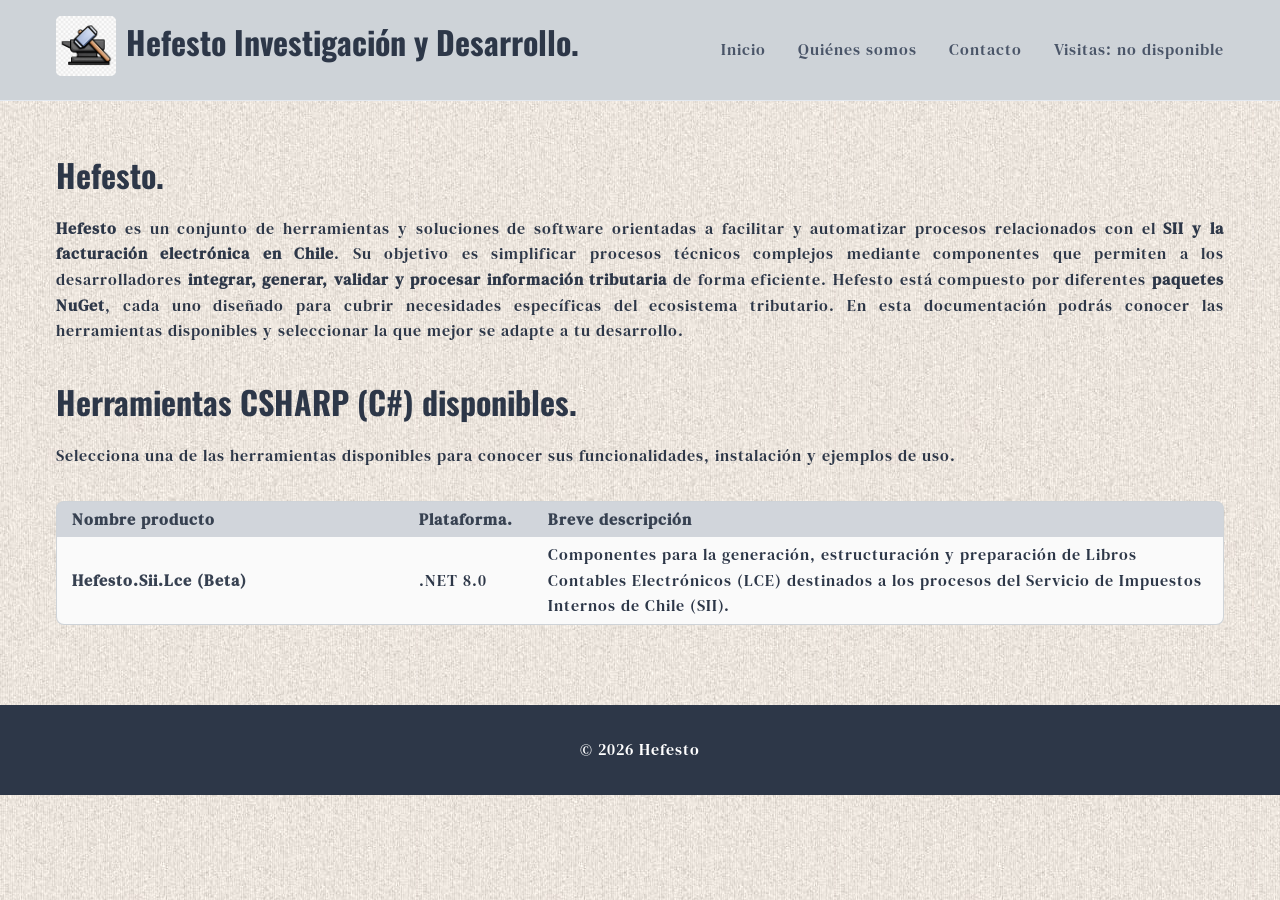
==== index.html @ 4b7d8109 "Mejoras links" ====
<!DOCTYPE html>
<html lang="es">

<head>
    <meta charset="UTF-8">

    <meta name="viewport" content="width=device-width, initial-scale=1.0">

    <meta name="description" content="Documentación de la biblioteca Hefesto">
	
	
	<meta name="description"
		  content="Hefesto SII es una biblioteca .NET para facilitar la generación y procesamiento de Libros Contables Electrónicos y documentos tributarios del SII de Chile.">

	<meta name="robots" content="index, follow">

	<link rel="canonical"
		  href="https://hefestodesarrollador.github.io/SiiNugetDocumentacion/">
	

    <title>Hefesto | Documentación</title>

    <link rel="stylesheet" href="Css/Site.css">
	
	<link rel="preconnect" href="https://fonts.googleapis.com">

	<link rel="preconnect" href="https://fonts.gstatic.com" crossorigin>

	<link href="https://fonts.googleapis.com/css2?family=Oswald:wght@400;500;600;700&display=swap" rel="stylesheet">
	
	<link rel="preconnect" href="https://fonts.googleapis.com">
	<link rel="preconnect" href="https://fonts.gstatic.com" crossorigin>
	<link href="https://fonts.googleapis.com/css2?family=Asap+Condensed:ital,wght@0,200;0,300;0,400;0,500;0,600;0,700;0,800;0,900;1,200;1,300;1,400;1,500;1,600;1,700;1,800;1,900&family=Barlow+Semi+Condensed:ital,wght@0,100;0,200;0,300;0,400;0,500;0,600;0,700;0,800;0,900;1,100;1,200;1,300;1,400;1,500;1,600;1,700;1,800;1,900&family=DM+Serif+Text:ital@0;1&family=Merriweather:ital,opsz,wght@0,18..144,300..900;1,18..144,300..900&family=Playfair+Display:ital,wght@0,400..900;1,400..900&display=swap" rel="stylesheet">
	
	
	<!-- barbatruco -->
	<script src="Js/rutas.js"></script>
	
	
	

</head>





<body>


    <!-- Encabezado -->
    <header>
        <nav>
		
		<div class="brand">
                <a href="index.html">
                    <img src="Images/icon.png" alt="Logo Hefesto" class="logo-hefesto" style="width: 60px; height: 60px; margin-right: 10px;"/>
                </a>
				<div class="logo">
					<h1>Hefesto Investigación y Desarrollo.</h1>
				</div>
            </div>
            <ul>
                <li>
                    <a href="index.html">Inicio</a>
                </li>
                <li>
                    <a href="HefQuienesSomos.html">Quiénes somos</a>
                </li>
                <li>
                    <a href="HefContacto.html">Contacto</a>
                </li>
				<li>
                    <a href="#" id="contador-visitas">Visitas: cargando...</a>
                </li>
            </ul>
		    
        </nav>
    </header>

    <!-- Contenido principal -->
    <main>

        <!-- Inicio -->
        <section id="inicio">
            <h1>Hefesto.</h1>

			<p>
			<b>Hefesto</b> es un conjunto de herramientas y soluciones de software orientadas a facilitar y automatizar procesos relacionados con el <b>SII y la facturación electrónica en Chile</b>.

Su objetivo es simplificar procesos técnicos complejos mediante componentes que permiten a los desarrolladores <b>integrar, generar, validar y procesar información tributaria</b> de forma eficiente.

Hefesto está compuesto por diferentes <b>paquetes NuGet</b>, cada uno diseñado para cubrir necesidades específicas del ecosistema tributario. En esta documentación podrás conocer las herramientas disponibles y seleccionar la que mejor se adapte a tu desarrollo.
			
			</p>

			

        </section>
        
       
        <section id="herramientas">

            <h1>Herramientas CSHARP (C#) disponibles.</h1>

            <p>
                Selecciona una de las herramientas disponibles para conocer
                sus funcionalidades, instalación y ejemplos de uso.
            </p>

            <div class="table-container">

                <table class="tools-table">
                    <colgroup>
                        <col style="width: 25%;">
                        <col style="width: 10%;">
                        <col style="width: 65%;">
                    </colgroup>
                    <thead>
                        <tr>
                            <th>Nombre producto</th>
                            <th>Plataforma.</th>
                            <th>Breve descripción</th>
                        </tr>
                    </thead>

                    <tbody>

                        <tr>
                            <td style="vertical-align: middle;">
                                <a href="Lce/HefLce.html">
                                    Hefesto.Sii.Lce (Beta)
                                </a>
                            </td>
                            <td style="vertical-align: middle;">
                                .NET 8.0
                            <td>
                                Componentes para la generación, estructuración y preparación de Libros Contables Electrónicos (LCE) destinados a los procesos del Servicio de Impuestos Internos de Chile (SII).
                            </td>
                        </tr>

                        

                    </tbody>

                </table>

            </div>

        </section>
      

    </main>

    <!-- Pie de página -->
    <footer>
        <p>
            © 2026 Hefesto
        </p>
    </footer>

	<!-- Contador -->
    <script src="Js/visitas.js"></script>


</body>

</html>

<script>

const urlInicio = getUrl("index.html");
const urlContacto = getUrl("HefContacto.html");
const urlQuienesSomos = getUrl("HefQuienesSomos.html");

console.log(window.location.origin);
console.log(urlInicio);
console.log(urlContacto);
console.log(urlQuienesSomos);


</script>
---- Css/Site.css ----
/* =========================================================
   HEFESTO - ESTILOS GENERALES
   ========================================================= */

/* ---------- Variables globales ---------- */

:root {
    --color-primary: #4a5568;
    --color-primary-dark: #2d3748;
    --color-secondary: #718096;

    --color-background: #bebebe; 
    --color-surface: #ced3d8;

    --color-text: #2d3748;
    --color-text-light: #718096;

    --color-border: #e2e8f0;

    --font-family:
        -apple-system,
        BlinkMacSystemFont,
        "Segoe UI",
        Roboto,
        Helvetica,
        Arial,
        sans-serif;

    --max-width: 1200px;

    --spacing-small: 0.5rem;
    --spacing-medium: 1rem;
    --spacing-large: 2rem;

    --border-radius: 8px;
}


/* ---------- Reset básico ---------- */

* {
    margin: 0;
    padding: 0;
    box-sizing: border-box;
}


/* ---------- HTML / Body ---------- */

html {
    scroll-behavior: smooth;
}

body {
    font-family: var(--font-family);
    background-color: var(--color-background);
    color: var(--color-text);
    line-height: 1.6;

    background-image: url("../Images/textura.jfif"); 
    background-repeat: repeat;
	
	    font-family: "DM Serif Text", serif;
  font-weight: 400;
  font-style: normal;
	 letter-spacing: 1px;




}


/* ---------- Enlaces ---------- */

a {
    color: var(--color-primary);
    text-decoration: none;
}

a:hover {
    color: var(--color-primary-dark);
}


/* ---------- Encabezado ---------- */

header {
    background-color: var(--color-surface);
    border-bottom: 1px solid var(--color-border);
    position: sticky;
    top: 0;
    z-index: 1000;
}

nav {
    max-width: var(--max-width);
    margin: 0 auto;
    padding: var(--spacing-medium);

    display: flex;
    align-items: center;
    justify-content: space-between;
}

.logo {
    font-size: 1.5rem;
    font-weight: 700;
    color: var(--color-primary-dark);
}

.brand {
    display: flex;
    align-items: center;
}

.logo-hefesto {
    width: 60px;
    height: 60px;
    margin-right: 10px;
	border-radius:5px;
}




nav ul {
    display: flex;
    list-style: none;
    gap: var(--spacing-large);
}


/* ---------- Contenido ---------- */

main {
    max-width: var(--max-width);
    margin: 0 auto;
    padding: 3rem var(--spacing-medium);
}

section {
    margin-bottom: 2rem;
}

h1{
	
	font-family: 'Oswald', sans-serif;
    font-weight: 700;
    letter-spacing: 0px;
	
}


h3 {
    color: var(--color-primary-dark);
    line-height: 1.2;
}




h1 {
    font-size: 2.0rem;
    margin-bottom: var(--spacing-medium);
}

h2 {
    font-size: 2rem;
    margin-bottom: var(--spacing-medium);
}

h3 {
    font-size: 1.25rem;
    margin-bottom: var(--spacing-small);
}

p {
    margin-bottom: var(--spacing-medium);
	text-align: justify;
}


/* ---------- Bloques de código ---------- */

pre {
    background-color: #1e293b;
	color: #e2e8f0;

    padding: var(--spacing-medium);
    border-radius: var(--border-radius);

    overflow-x: auto;
    margin: var(--spacing-medium) 0;
}

code {
    font-family:
        Consolas,
        "Courier New",
        monospace;
    font-size: 12px;   

}


/* ---------- Artículos ---------- */

article {
    background-color: var(--color-surface);
    border: 1px solid var(--color-border);
    border-radius: var(--border-radius);

    padding: var(--spacing-large);
    margin-bottom: var(--spacing-medium);
}


/* ---------- Footer ---------- */

footer {
    background-color: var(--color-primary-dark);
    color: white;
    text-align: center;
    padding: var(--spacing-large);
}

footer p {
    text-align: center;
    margin-bottom: 0;
}

/* ---------- Responsive ---------- */

@media (max-width: 768px) {

    nav {
        flex-direction: column;
        gap: var(--spacing-medium);
    }

    nav ul {
        flex-wrap: wrap;
        justify-content: center;
        gap: var(--spacing-medium);
    }

    main {
        padding: 2rem var(--spacing-medium);
    }

    h1 {
        font-size: 2rem;
    }

    h2 {
        font-size: 1.6rem;
    }

}

/* ---------- Tabla de herramientas ---------- */

    .table-container {
        width: 100%;
        overflow-x: auto;
        margin-top: var(--spacing-large);
    }

    .tools-table {
        width: 100%;
        border-collapse: collapse;
        background-color: var(--color-surface);
        border: 1px solid var(--color-border);
        border-radius: var(--border-radius);
        overflow: hidden;
    }

    .tools-table th {
        background-color: #d1d5db;
        color: #374151;

        text-align: left;
        font-weight: 600;

        padding: 5px 20px 5px 15px;
        border-bottom: 0px solid #9ca3af;
    }

    .tools-table td {
        padding: 5px 20px 5px 15px;

        border-bottom: 1px solid #e5e7eb;

        color: var(--color-text);
        vertical-align: top;
    }

    /* Filas alternadas */

    .tools-table tbody tr:nth-child(even) {
        background-color: #f3f4f6;
    }

    .tools-table tbody tr:nth-child(odd) {
        background-color: #fafafa;
    }

    /* Efecto al pasar el mouse */

    .tools-table tbody tr:hover {
        background-color: #e5e7eb;
        cursor: pointer;
    }

    /* Nombre del producto */

    .tools-table td:first-child {
        width: 30%;
        font-weight: 600;
        white-space: nowrap;
    }

    .tools-table td:first-child a {
        color: #374151;
    }

    .tools-table td:first-child a:hover {
        color: #111827;
        text-decoration: underline;
    }

    /* Última fila */

    .tools-table tbody tr:last-child td {
        border-bottom: none;
    }
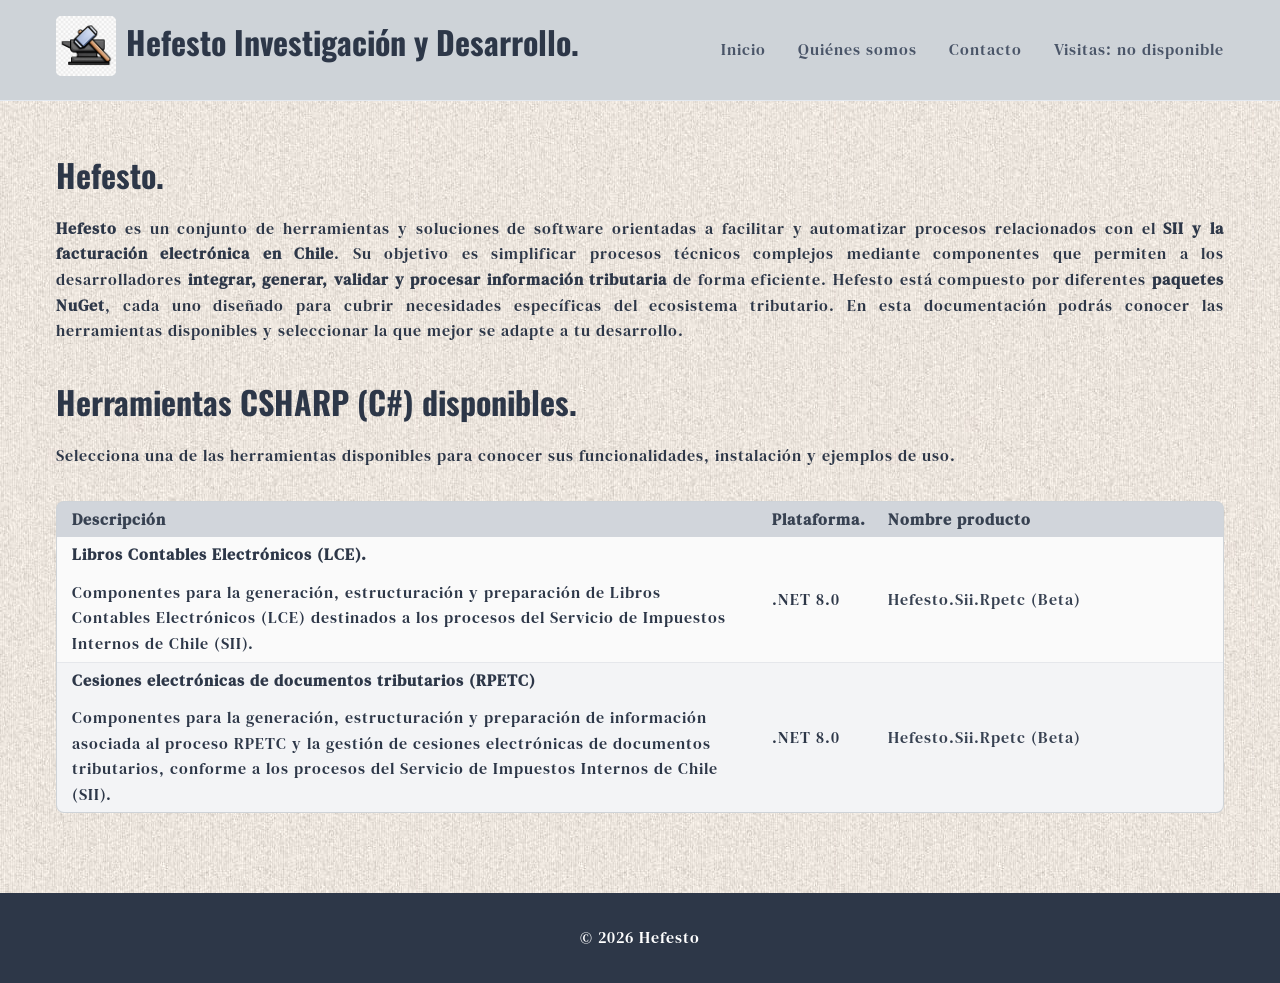
==== commit e21bc0ce: "Mejoras tablas de información" ====
--- a/index.html
+++ b/index.html
@@ -33,6 +33,10 @@
 	<link href="https://fonts.googleapis.com/css2?family=Asap+Condensed:ital,wght@0,200;0,300;0,400;0,500;0,600;0,700;0,800;0,900;1,200;1,300;1,400;1,500;1,600;1,700;1,800;1,900&family=Barlow+Semi+Condensed:ital,wght@0,100;0,200;0,300;0,400;0,500;0,600;0,700;0,800;0,900;1,100;1,200;1,300;1,400;1,500;1,600;1,700;1,800;1,900&family=DM+Serif+Text:ital@0;1&family=Merriweather:ital,opsz,wght@0,18..144,300..900;1,18..144,300..900&family=Playfair+Display:ital,wght@0,400..900;1,400..900&display=swap" rel="stylesheet">
 	
 	
+	<!-- Icono de la app -->
+	<link rel="icon" type="image/png" href="Images/icon.png">
+	
+	
 	<!-- barbatruco -->
 	<script src="Js/rutas.js"></script>
 	
@@ -50,32 +54,39 @@
 
     <!-- Encabezado -->
     <header>
+
         <nav>
 		
-		<div class="brand">
-                <a href="index.html">
-                    <img src="Images/icon.png" alt="Logo Hefesto" class="logo-hefesto" style="width: 60px; height: 60px; margin-right: 10px;"/>
-                </a>
+			<!-- identificación del sitio web -->
+			<div class="brand">
+
+				<a id="brand-inicio" href="index.html">
+					<img id="brand-icono" src="Images/icon.png" alt="Logo Hefesto" class="logo-hefesto" style="width: 60px; height: 60px; margin-right: 10px;"/>
+				</a>
+
 				<div class="logo">
 					<h1>Hefesto Investigación y Desarrollo.</h1>
 				</div>
-            </div>
-            <ul>
-                <li>
-                    <a href="index.html">Inicio</a>
-                </li>
-                <li>
-                    <a href="HefQuienesSomos.html">Quiénes somos</a>
-                </li>
-                <li>
-                    <a href="HefContacto.html">Contacto</a>
-                </li>
-				<li>
-                    <a href="#" id="contador-visitas">Visitas: cargando...</a>
-                </li>
-            </ul>
-		    
-        </nav>
+								
+			</div>
+			
+			<ul>
+				<li>
+					<a id="inicio" href="#">Inicio</a>
+				</li>
+				<li>
+					<a id="quienesSomos" href="#">Quiénes somos</a>
+				</li>
+				<li>
+					<a id="contacto" href="#">Contacto</a>
+				</li>
+				<li>
+					<a href="#" id="contador-visitas">Visitas: cargando...</a>
+				</li>
+			</ul>
+		
+		</nav>
+		
     </header>
 
     <!-- Contenido principal -->
@@ -112,36 +123,59 @@
 
                 <table class="tools-table">
                     <colgroup>
-                        <col style="width: 25%;">
-                        <col style="width: 10%;">
-                        <col style="width: 65%;">
+                        <col style="width: 60%;"/>
+                        <col style="width: 10%;"/>
+                        <col style="width: 30%;"/>
                     </colgroup>
                     <thead>
                         <tr>
+                            <th>Descripción</th>
+                            <th>Plataforma.</th>
                             <th>Nombre producto</th>
-                            <th>Plataforma.</th>
-                            <th>Breve descripción</th>
                         </tr>
                     </thead>
 
                     <tbody>
 
+
                         <tr>
+                            <td>
+                                <div id="titulo-detalle">Libros Contables Electrónicos (LCE).</div>
+                                Componentes para la generación, estructuración y preparación de Libros Contables Electrónicos (LCE) destinados a los procesos del Servicio de Impuestos Internos de Chile (SII).
+                            </td>
+                            <td style="vertical-align: middle;">
+                                .NET 8.0
+                            </td>
+                            
                             <td style="vertical-align: middle;">
                                 <a href="Lce/HefLce.html">
-                                    Hefesto.Sii.Lce (Beta)
+                                    Hefesto.Sii.Rpetc (Beta)
                                 </a>
                             </td>
+                        </tr>
+
+                        <tr>
+                            
+                            <td>
+                                <div id="titulo-detalle">Cesiones electrónicas de documentos tributarios (RPETC)</div>
+                                <div>Componentes para la generación, estructuración y preparación de información asociada al proceso RPETC y la gestión de cesiones electrónicas de documentos tributarios, conforme a los procesos del Servicio de Impuestos Internos de Chile (SII).</div>
+                            </td>
+
                             <td style="vertical-align: middle;">
                                 .NET 8.0
-                            <td>
-                                Componentes para la generación, estructuración y preparación de Libros Contables Electrónicos (LCE) destinados a los procesos del Servicio de Impuestos Internos de Chile (SII).
-                            </td>
+                            </td>
+                            
+                            <td style="vertical-align: middle;">
+                                <a href="Lce/HefLce.html">
+                                    Hefesto.Sii.Rpetc (Beta)
+                                </a>
+                            </td>
+                            
                         </tr>
 
-                        
 
                     </tbody>
+
 
                 </table>
 
@@ -169,9 +203,26 @@
 
 <script>
 
+
+
+
+////
+//// Rutas necesarias.
 const urlInicio = getUrl("index.html");
 const urlContacto = getUrl("HefContacto.html");
 const urlQuienesSomos = getUrl("HefQuienesSomos.html");
+
+////
+//// Asignar valores del Brand.
+document.getElementById("brand-inicio").href = getUrl("index.html");
+document.getElementById("brand-icono").src = getUrl("Images/icon.png");
+
+////
+//// Asignar valores a los links.
+document.getElementById("inicio").href = getUrl("index.html");
+document.getElementById("contacto").href = getUrl("HefContacto.html");
+document.getElementById("quienesSomos").href = getUrl("HefQuienesSomos.html");
+
 
 console.log(window.location.origin);
 console.log(urlInicio);
--- a/Css/Site.css
+++ b/Css/Site.css
@@ -183,25 +183,8 @@
 
 /* ---------- Bloques de código ---------- */
 
-pre {
-    background-color: #1e293b;
-	color: #e2e8f0;
-
-    padding: var(--spacing-medium);
-    border-radius: var(--border-radius);
-
-    overflow-x: auto;
-    margin: var(--spacing-medium) 0;
-}
-
-code {
-    font-family:
-        Consolas,
-        "Courier New",
-        monospace;
-    font-size: 12px;   
-
-}
+
+
 
 
 /* ---------- Artículos ---------- */
@@ -259,79 +242,102 @@
 
 }
 
+
 /* ---------- Tabla de herramientas ---------- */
 
-    .table-container {
-        width: 100%;
-        overflow-x: auto;
-        margin-top: var(--spacing-large);
-    }
-
-    .tools-table {
-        width: 100%;
-        border-collapse: collapse;
-        background-color: var(--color-surface);
-        border: 1px solid var(--color-border);
-        border-radius: var(--border-radius);
-        overflow: hidden;
-    }
-
-    .tools-table th {
-        background-color: #d1d5db;
-        color: #374151;
-
-        text-align: left;
-        font-weight: 600;
-
-        padding: 5px 20px 5px 15px;
-        border-bottom: 0px solid #9ca3af;
-    }
-
-    .tools-table td {
-        padding: 5px 20px 5px 15px;
-
-        border-bottom: 1px solid #e5e7eb;
-
-        color: var(--color-text);
-        vertical-align: top;
-    }
-
-    /* Filas alternadas */
-
-    .tools-table tbody tr:nth-child(even) {
-        background-color: #f3f4f6;
-    }
-
-    .tools-table tbody tr:nth-child(odd) {
-        background-color: #fafafa;
-    }
-
-    /* Efecto al pasar el mouse */
-
-    .tools-table tbody tr:hover {
-        background-color: #e5e7eb;
-        cursor: pointer;
-    }
-
-    /* Nombre del producto */
-
-    .tools-table td:first-child {
-        width: 30%;
-        font-weight: 600;
-        white-space: nowrap;
-    }
-
-    .tools-table td:first-child a {
-        color: #374151;
-    }
-
-    .tools-table td:first-child a:hover {
-        color: #111827;
-        text-decoration: underline;
-    }
-
-    /* Última fila */
-
-    .tools-table tbody tr:last-child td {
-        border-bottom: none;
-    }+.table-container {
+    width: 100%;
+    overflow-x: auto;
+    margin-top: var(--spacing-large);
+}
+
+.tools-table {
+    width: 100%;
+    table-layout: fixed;
+    border-collapse: collapse;
+    background-color: var(--color-surface);
+    border: 1px solid var(--color-border);
+    border-radius: var(--border-radius);
+    overflow: hidden;
+}
+
+.tools-table th {
+    background-color: #d1d5db;
+    color: #374151;
+
+    text-align: left;
+    font-weight: 600;
+
+    padding: 5px 20px 5px 15px;
+    border-bottom: 0px solid #9ca3af;
+}
+
+.tools-table td {
+    padding: 5px 20px 5px 15px;
+
+    border-bottom: 1px solid #e5e7eb;
+
+    color: var(--color-text);
+    vertical-align: top;
+
+    white-space: normal;
+    overflow-wrap: break-word;
+    word-wrap: break-word;
+}
+
+/* Filas alternadas */
+
+.tools-table tbody tr:nth-child(even) {
+    background-color: #f3f4f6;
+}
+
+.tools-table tbody tr:nth-child(odd) {
+    background-color: #fafafa;
+}
+
+/* Efecto al pasar el mouse */
+
+.tools-table tbody tr:hover {
+    background-color: #e5e7eb;
+    cursor: pointer;
+}
+
+/* Primera columna */
+
+.tools-table td:first-child {
+    font-weight: normal;
+}
+
+/* Nombre del producto */
+
+.tools-table td:last-child {
+    font-weight: normal;
+}
+
+/* Enlaces */
+
+.tools-table td a {
+    color: #374151;
+}
+
+.tools-table td a:hover {
+    color: #111827;
+    text-decoration: underline;
+}
+
+/* Última fila */
+
+.tools-table tbody tr:last-child td {
+    border-bottom: none;
+}
+
+
+	
+	#titulo-detalle
+	{
+		margin-bottom: 12px !important;
+		background: transparent;
+		font-weight:bold;
+		
+		
+	}
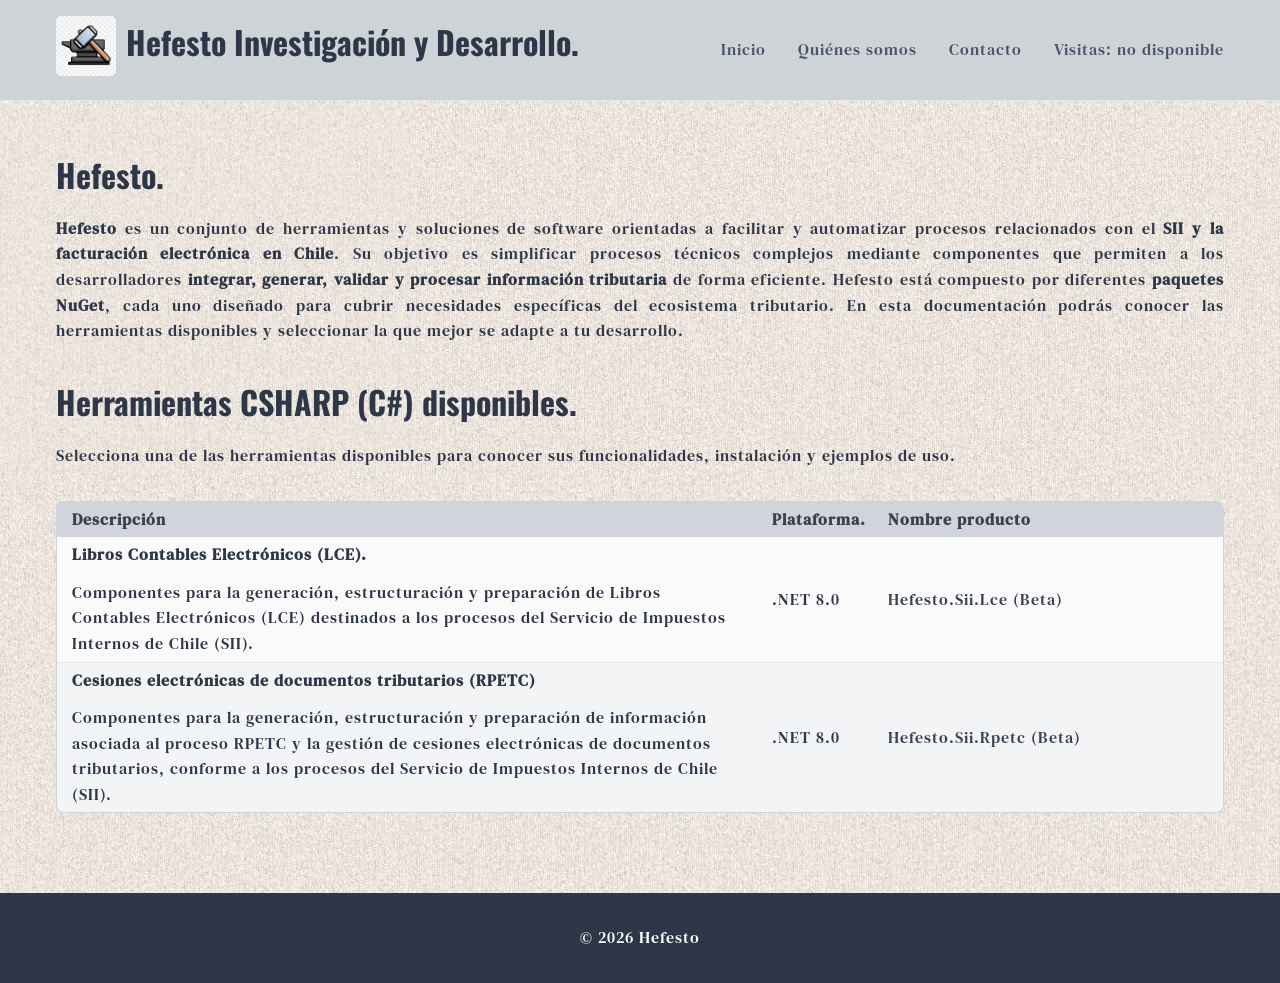
==== commit af021027: "Mejoras tablas de información" ====
--- a/index.html
+++ b/index.html
@@ -3,6 +3,8 @@
 
 <head>
     <meta charset="UTF-8">
+
+    <meta name="google-site-verification" content="RN-VroKV3TJYFj3hk_xl8Ds93hoRDFfSQGvnrUKaM8M" />
 
     <meta name="viewport" content="width=device-width, initial-scale=1.0">
 
@@ -149,7 +151,7 @@
                             
                             <td style="vertical-align: middle;">
                                 <a href="Lce/HefLce.html">
-                                    Hefesto.Sii.Rpetc (Beta)
+                                    Hefesto.Sii.Lce (Beta)
                                 </a>
                             </td>
                         </tr>
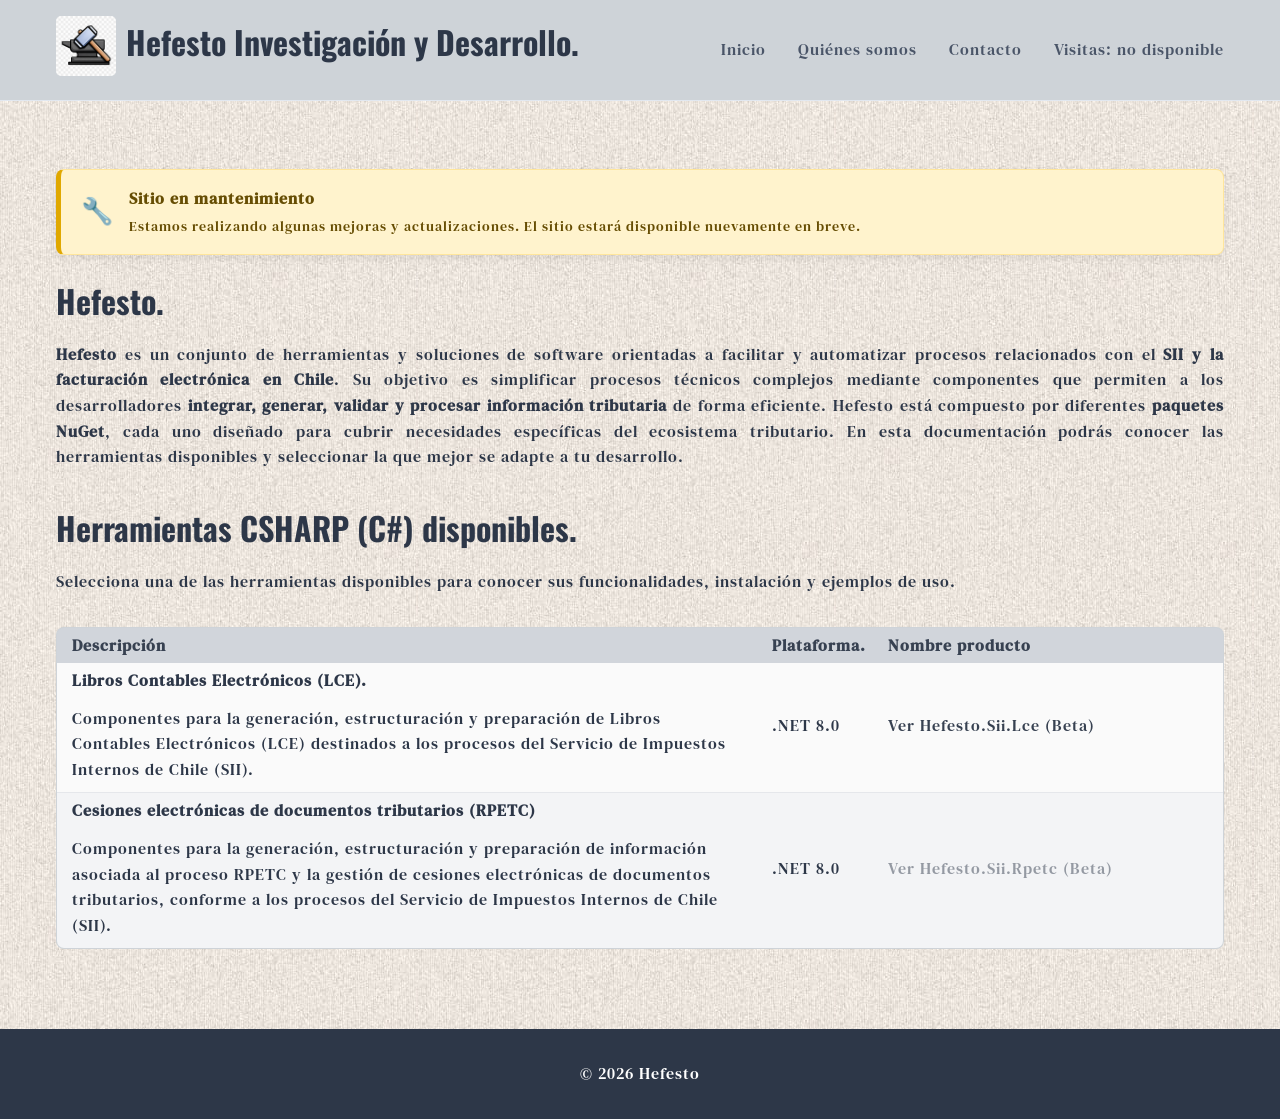
==== commit c3e8a407: "actualiza alertas" ====
--- a/index.html
+++ b/index.html
@@ -23,6 +23,7 @@
     <title>Hefesto | Documentación</title>
 
     <link rel="stylesheet" href="Css/Site.css">
+	<link rel="stylesheet" href="Css/code-alert.css">
 	
 	<link rel="preconnect" href="https://fonts.googleapis.com">
 
@@ -93,6 +94,14 @@
 
     <!-- Contenido principal -->
     <main>
+	
+	<div class="maintenance-alert"> 
+        <div class="maintenance-icon">🔧</div>
+        <div class="maintenance-content"> <strong>Sitio en mantenimiento</strong> <span>Estamos realizando algunas mejoras y actualizaciones. El sitio estará disponible nuevamente en breve.</span> 
+        </div>
+    </div>
+	
+	
 
         <!-- Inicio -->
         <section id="inicio">
@@ -151,7 +160,7 @@
                             
                             <td style="vertical-align: middle;">
                                 <a href="Lce/HefLce.html">
-                                    Hefesto.Sii.Lce (Beta)
+                                    Ver Hefesto.Sii.Lce (Beta)
                                 </a>
                             </td>
                         </tr>
@@ -168,8 +177,8 @@
                             </td>
                             
                             <td style="vertical-align: middle;">
-                                <a href="Lce/HefLce.html">
-                                    Hefesto.Sii.Rpetc (Beta)
+                                <a href="Lce/HefLce.html" style="disabled: true; pointer-events: none; opacity: 0.5;">
+                                    Ver Hefesto.Sii.Rpetc (Beta)
                                 </a>
                             </td>
                             
--- a/Css/Site.css
+++ b/Css/Site.css
@@ -283,6 +283,9 @@
     white-space: normal;
     overflow-wrap: break-word;
     word-wrap: break-word;
+
+    padding-bottom: 10px;
+
 }
 
 /* Filas alternadas */
--- a/Css/code-alert.css
+++ b/Css/code-alert.css
@@ -0,0 +1,35 @@
+.maintenance-alert {
+    display: flex;
+    align-items: center;
+    gap: 15px;
+    padding: 16px 20px;
+    margin: 20px auto;
+    max-width: var(--max-width);
+    background: #fff3cd;
+    border: 1px solid #ffe69c;
+    border-left: 5px solid #e0a800;
+    border-radius: var(--border-radius);
+    color: #664d03;
+    box-shadow: 0 3px 8px rgba(0, 0, 0, 0.08);
+}
+
+.maintenance-icon {
+    font-size: 26px;
+    flex-shrink: 0;
+}
+
+.maintenance-content {
+    display: flex;
+    flex-direction: column;
+    gap: 4px;
+}
+
+.maintenance-content strong {
+    font-size: 16px;
+    font-weight: 600;
+}
+
+.maintenance-content span {
+    font-size: 14px;
+    color: #664d03;
+}
